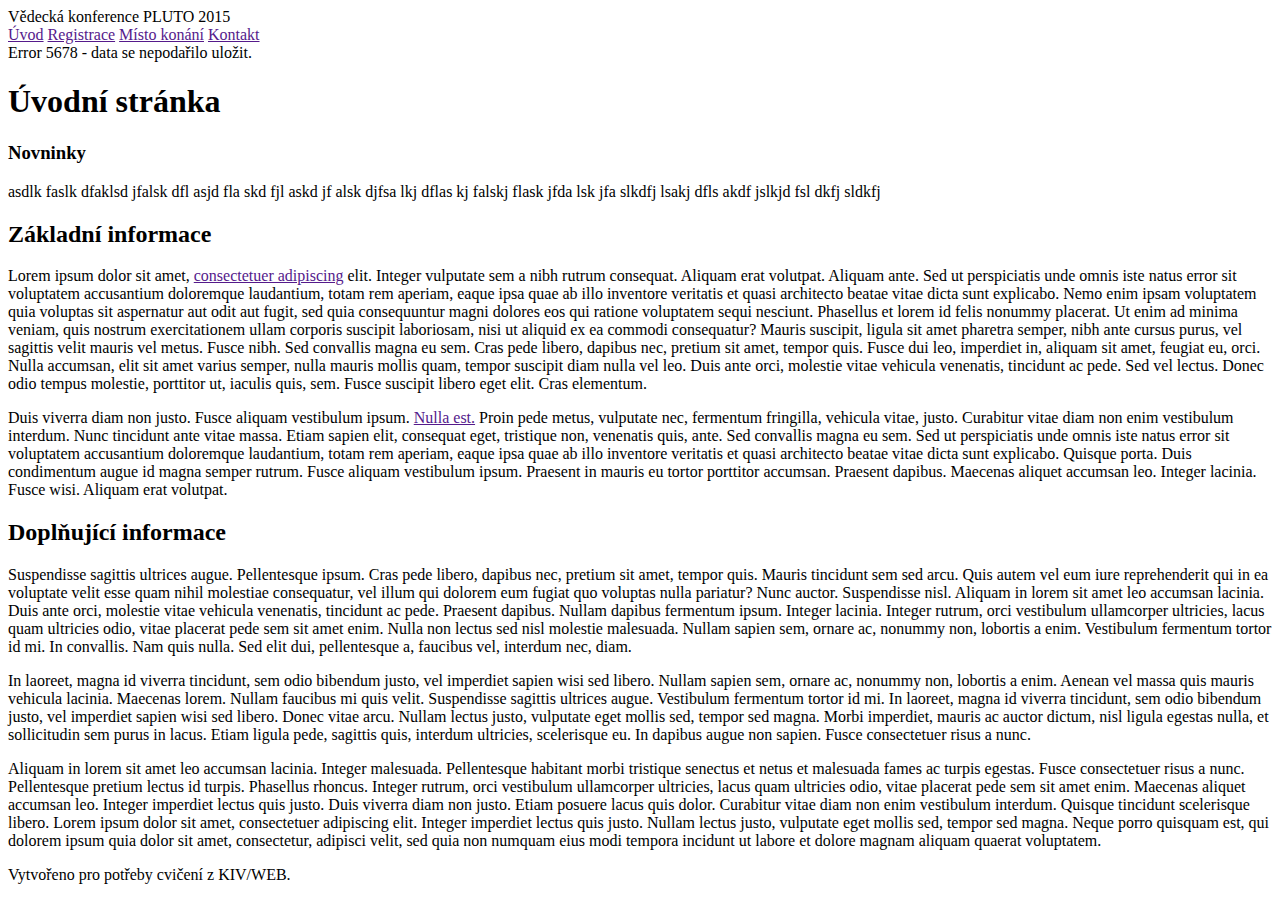
==== WEB/cv02/konference.html @ 3195166a "WEB - cv02 - 1a" ====
<!doctype html>
<html lang="cs">

<head>
    <meta charset="utf-8">
    <title>Konference PLUTO 2015</title>
    <link rel="stylesheet" href="konference-reseni.css">
</head>

<body>

    <div id="obal">
        <header>
            Vědecká konference PLUTO 2015
        </header>
        <nav>
            <a href="">Úvod</a>
            <a href="">Registrace</a>
            <a href="">Místo konání</a>
            <a href="">Kontakt</a>
        </nav>
        <aside class="chyba">
            Error 5678 - data se nepodařilo uložit.
        </aside>
        <h1>Úvodní stránka</h1>
        <aside id="novinky">
            <div>
                <h3>Novninky</h3> asdlk faslk dfaklsd jfalsk dfl asjd fla skd fjl askd jf alsk djfsa lkj dflas kj falskj flask jfda lsk jfa slkdfj lsakj dfls akdf jslkjd fsl dkfj sldkfj
            </div>
        </aside>
        <article>
            <h2>Základní informace</h2>
            <p>Lorem ipsum dolor sit amet, <a href="">consectetuer adipiscing</a> elit. Integer vulputate sem a nibh rutrum consequat. Aliquam erat volutpat. Aliquam ante. Sed ut perspiciatis unde omnis iste natus error sit voluptatem accusantium doloremque laudantium, totam rem aperiam, eaque ipsa quae ab illo inventore veritatis et quasi architecto beatae vitae dicta sunt explicabo. Nemo enim ipsam voluptatem quia voluptas sit aspernatur aut odit aut fugit, sed quia consequuntur magni dolores eos qui ratione voluptatem sequi nesciunt. Phasellus et lorem id felis nonummy placerat. Ut enim ad minima veniam, quis nostrum exercitationem ullam corporis suscipit laboriosam, nisi ut aliquid ex ea commodi consequatur? Mauris suscipit, ligula sit amet pharetra semper, nibh ante cursus purus, vel sagittis velit mauris vel metus. Fusce nibh. Sed convallis magna eu sem. Cras pede libero, dapibus nec, pretium sit amet, tempor quis. Fusce dui leo, imperdiet in, aliquam sit amet, feugiat eu, orci. Nulla accumsan, elit sit amet varius semper, nulla mauris mollis quam, tempor suscipit diam nulla vel leo. Duis ante orci, molestie vitae vehicula venenatis, tincidunt ac pede. Sed vel lectus. Donec odio tempus molestie, porttitor ut, iaculis quis, sem. Fusce suscipit libero eget elit. Cras elementum.</p>
            <p>Duis viverra diam non justo. Fusce aliquam vestibulum ipsum. <a href="">Nulla est.</a> Proin pede metus, vulputate nec, fermentum fringilla, vehicula vitae, justo. Curabitur vitae diam non enim vestibulum interdum. Nunc tincidunt ante vitae massa. Etiam sapien elit, consequat eget, tristique non, venenatis quis, ante. Sed convallis magna eu sem. Sed ut perspiciatis unde omnis iste natus error sit voluptatem accusantium doloremque laudantium, totam rem aperiam, eaque ipsa quae ab illo inventore veritatis et quasi architecto beatae vitae dicta sunt explicabo. Quisque porta. Duis condimentum augue id magna semper rutrum. Fusce aliquam vestibulum ipsum. Praesent in mauris eu tortor porttitor accumsan. Praesent dapibus. Maecenas aliquet accumsan leo. Integer lacinia. Fusce wisi. Aliquam erat volutpat.</p>
            <h2>Doplňující informace</h2>
            <p>Suspendisse sagittis ultrices augue. Pellentesque ipsum. Cras pede libero, dapibus nec, pretium sit amet, tempor quis. Mauris tincidunt sem sed arcu. Quis autem vel eum iure reprehenderit qui in ea voluptate velit esse quam nihil molestiae consequatur, vel illum qui dolorem eum fugiat quo voluptas nulla pariatur? Nunc auctor. Suspendisse nisl. Aliquam in lorem sit amet leo accumsan lacinia. Duis ante orci, molestie vitae vehicula venenatis, tincidunt ac pede. Praesent dapibus. Nullam dapibus fermentum ipsum. Integer lacinia. Integer rutrum, orci vestibulum ullamcorper ultricies, lacus quam ultricies odio, vitae placerat pede sem sit amet enim. Nulla non lectus sed nisl molestie malesuada. Nullam sapien sem, ornare ac, nonummy non, lobortis a enim. Vestibulum fermentum tortor id mi. In convallis. Nam quis nulla. Sed elit dui, pellentesque a, faucibus vel, interdum nec, diam.</p>
            <p>In laoreet, magna id viverra tincidunt, sem odio bibendum justo, vel imperdiet sapien wisi sed libero. Nullam sapien sem, ornare ac, nonummy non, lobortis a enim. Aenean vel massa quis mauris vehicula lacinia. Maecenas lorem. Nullam faucibus mi quis velit. Suspendisse sagittis ultrices augue. Vestibulum fermentum tortor id mi. In laoreet, magna id viverra tincidunt, sem odio bibendum justo, vel imperdiet sapien wisi sed libero. Donec vitae arcu. Nullam lectus justo, vulputate eget mollis sed, tempor sed magna. Morbi imperdiet, mauris ac auctor dictum, nisl ligula egestas nulla, et sollicitudin sem purus in lacus. Etiam ligula pede, sagittis quis, interdum ultricies, scelerisque eu. In dapibus augue non sapien. Fusce consectetuer risus a nunc.</p>
            <p>Aliquam in lorem sit amet leo accumsan lacinia. Integer malesuada. Pellentesque habitant morbi tristique senectus et netus et malesuada fames ac turpis egestas. Fusce consectetuer risus a nunc. Pellentesque pretium lectus id turpis. Phasellus rhoncus. Integer rutrum, orci vestibulum ullamcorper ultricies, lacus quam ultricies odio, vitae placerat pede sem sit amet enim. Maecenas aliquet accumsan leo. Integer imperdiet lectus quis justo. Duis viverra diam non justo. Etiam posuere lacus quis dolor. Curabitur vitae diam non enim vestibulum interdum. Quisque tincidunt scelerisque libero. Lorem ipsum dolor sit amet, consectetuer adipiscing elit. Integer imperdiet lectus quis justo. Nullam lectus justo, vulputate eget mollis sed, tempor sed magna. Neque porro quisquam est, qui dolorem ipsum quia dolor sit amet, consectetur, adipisci velit, sed quia non numquam eius modi tempora incidunt ut labore et dolore magnam aliquam quaerat voluptatem.</p>
        </article>
    </div>
    <footer>
        Vytvořeno pro potřeby cvičení z KIV/WEB.
    </footer>
</body>

</html>
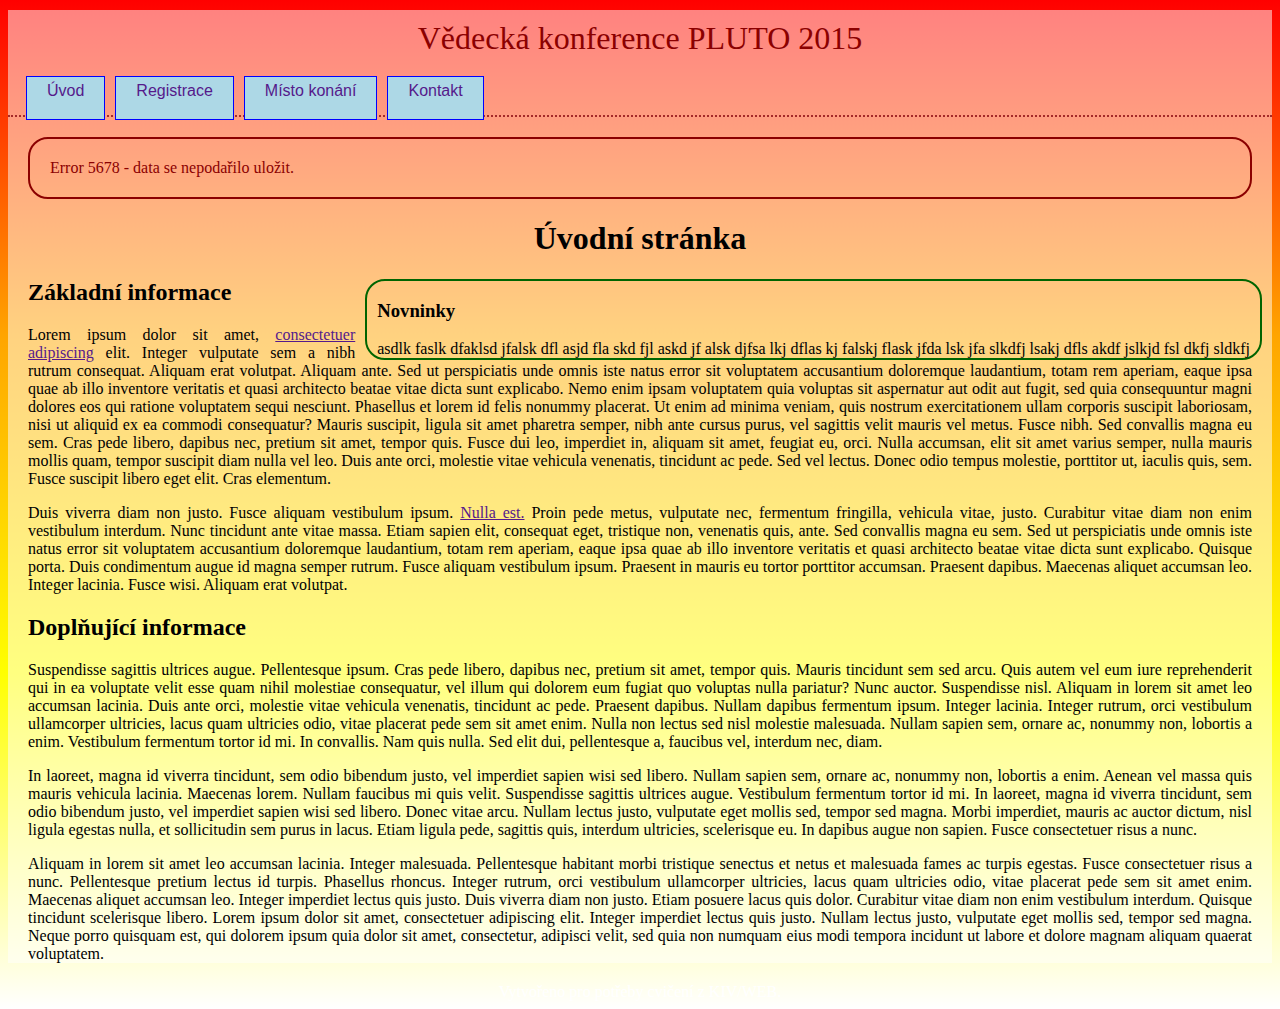
==== commit f6d49da6: "WEB - cv02 - 2" ====
--- a/WEB/cv02/konference.html
+++ b/WEB/cv02/konference.html
@@ -4,7 +4,7 @@
 <head>
     <meta charset="utf-8">
     <title>Konference PLUTO 2015</title>
-    <link rel="stylesheet" href="konference-reseni.css">
+    <link rel="stylesheet" href="Style.css">
 </head>
 
 <body>
--- a/WEB/cv02/Style.css
+++ b/WEB/cv02/Style.css
@@ -0,0 +1,79 @@
+body {
+    background: linear-gradient(red, orange, yellow, white);
+}
+
+#obal {
+    size: 600px;
+    alignment: center;
+    margin: 10px auto;
+    background: rgba(255,255,255,0.5);
+}
+
+header {
+    font-size: xx-large;
+    text-align: center;
+    color: darkred;
+    padding: 10px;
+}
+
+nav {
+    border-bottom: 2px dotted brown;
+    padding: 15px;
+}
+
+nav a {
+    margin: 3px;
+    padding: 20px;
+    padding-top: 5px;
+    border: 1px solid blue;
+    background-color: lightblue;
+    font-family: sans-serif;
+    font: bolder;
+    text-decoration: none;
+}
+
+nav a:hover {
+    background-color: black;
+    color: white;
+    text-decoration: underline;
+}
+
+.chyba {
+    color: darkred;
+    border: 2px solid darkred;
+    border-radius: 20px;
+    padding: 20px;
+    margin: 20px;
+}
+
+h1 {
+    text-align: center;
+}
+
+#novinky {
+    size: 110px;
+    margin-left: 10px;
+    margin-right: 10px;
+    padding-left: 10px;
+    padding-right: 10px;
+    border: 2px solid darkgreen;
+    border-radius: 20px;
+    float: right;
+}
+
+article {
+    margin: 20px;
+    size: 420px;
+    text-align: justify;
+}
+
+p:hover {
+    background-color: black;
+    color: white;
+    padding: 5px;
+}
+
+footer {
+    text-align: center;
+    color: white;
+}